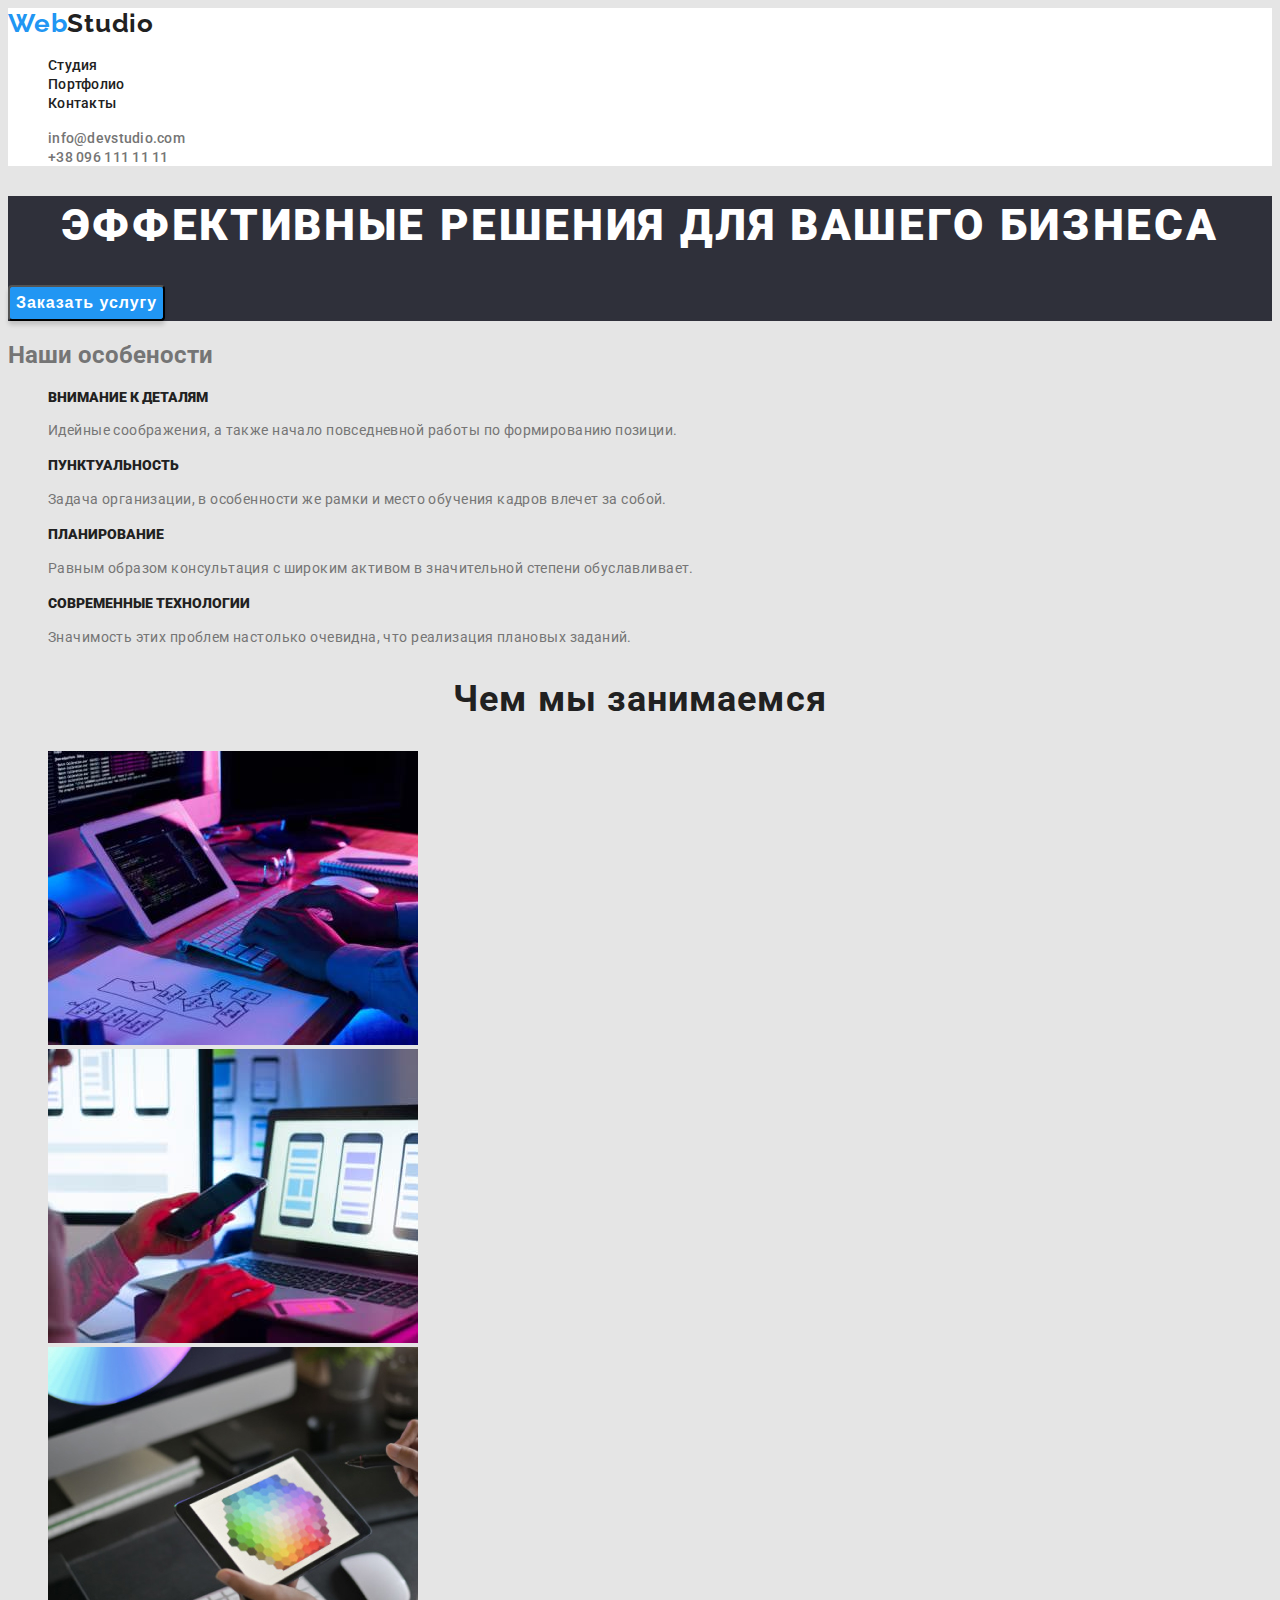
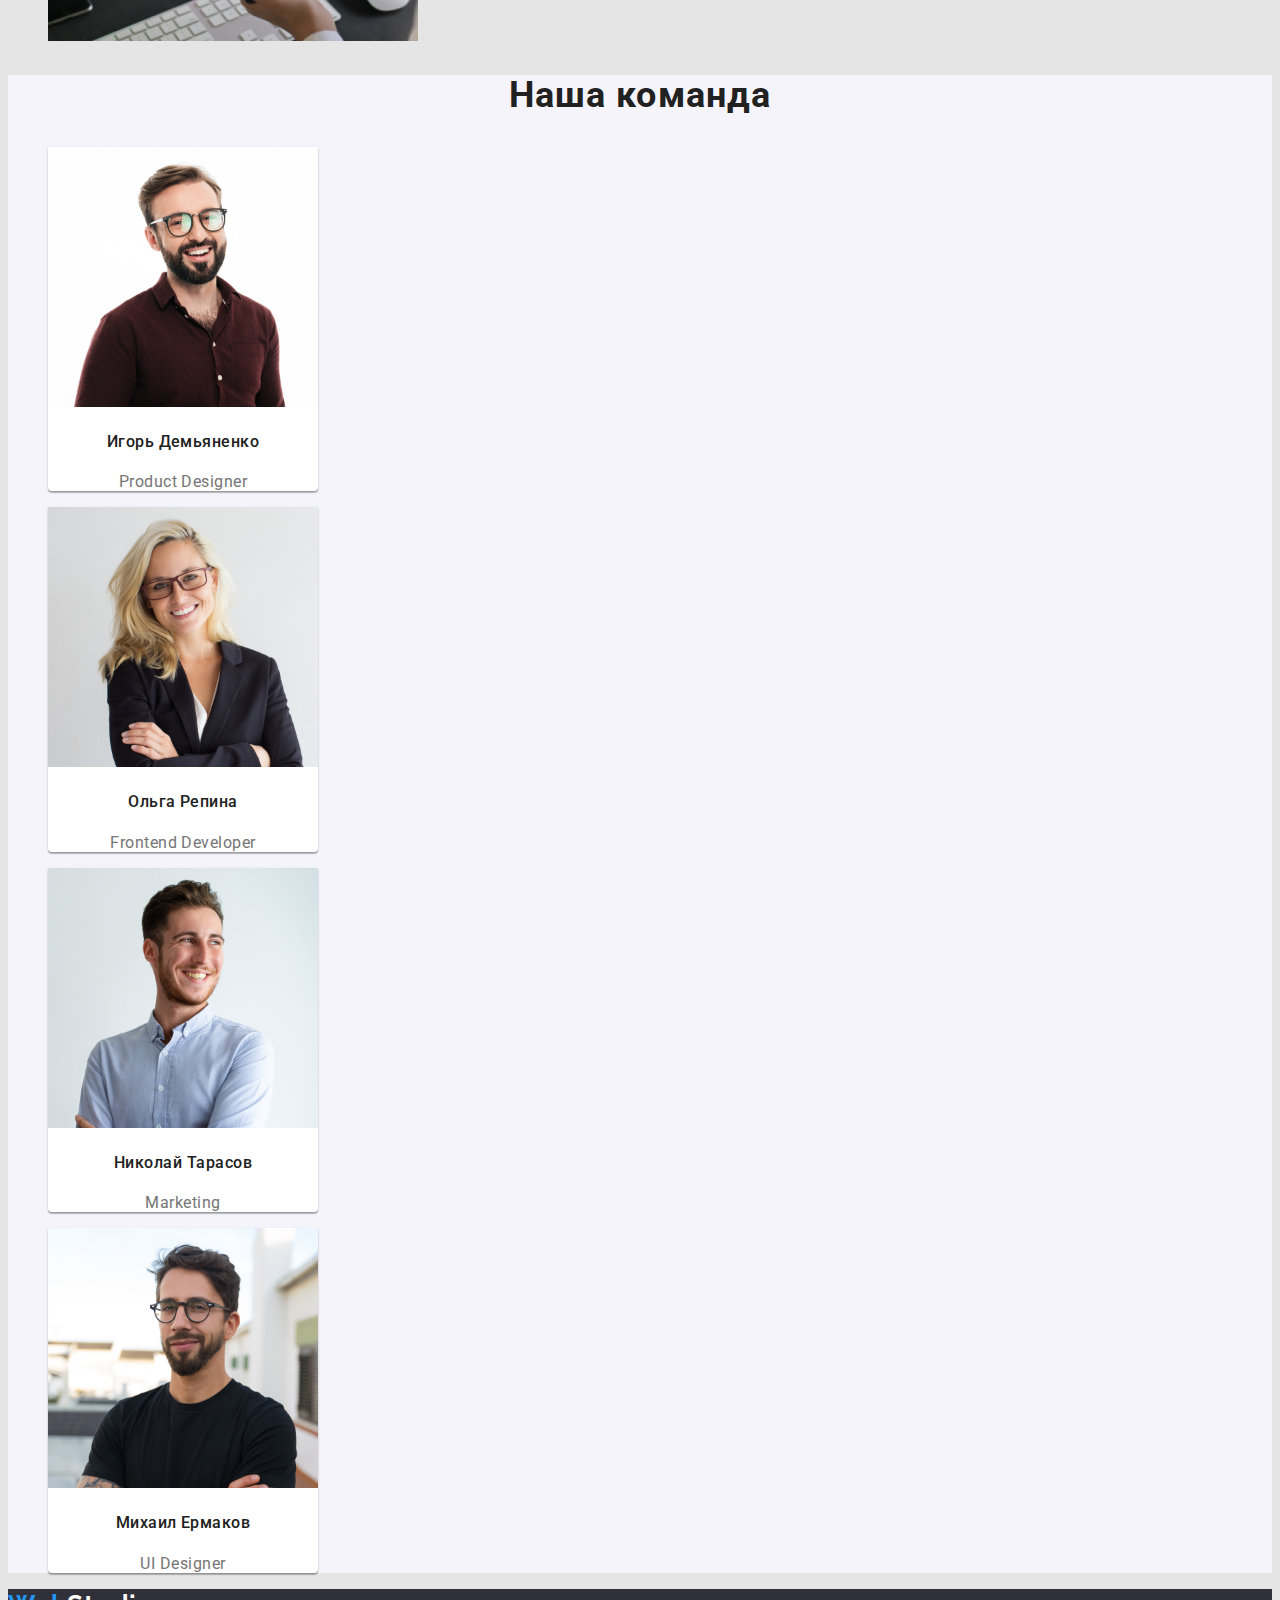
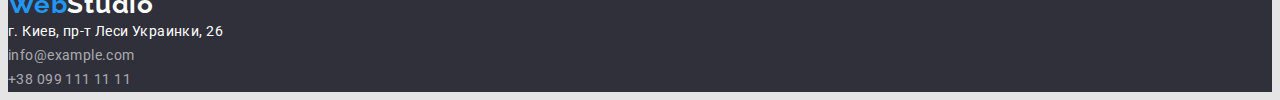
==== index.html @ 6f71a9a3 "Added new file portfolio.html, new images to folder, complete the css/styles.css" ====
<!DOCTYPE html>
<html lang="en">
<head>
    <meta charset="UTF-8">
    <meta http-equiv="X-UA-Compatible" content="IE=edge">
    <meta name="viewport" content="width=device-width, initial-scale=1.0">
    <link href="https://fonts.googleapis.com/css2?family=Raleway:wght@700&family=Roboto:wght@400;500;700;900&display=swap"
        rel="stylesheet">
    <link rel="stylesheet" href="./css/styles.css">
    <title>Студия</title>
</head>
<body>
    <header class="page-header">
        
        <nav>
            <a class="logo" href="./index.html">Web<span class="logo-colored">Studio</span></a>

            <ul class="site-nav">
                <li ><a class="site-nav-link" href="./index.html">Студия</a></li>
                <li ><a class="site-nav-link" href="./portfolio.html">Портфолио</a></li>
                <li ><a class="site-nav-link" href="#">Контакты</a></li>
            </ul>
        </nav>

            <ul class="auth-nav">
                <li ><a class="auth-nav-link" href="mailto:info@devstudio.com">info@devstudio.com</a></li>              
                <li ><a class="auth-nav-link" href="tel:+380961111111">+38 096 111 11 11</a></li>
            </ul> 
        
    </header>
    
    <main>

        <section class="main-section">
        <h1 class="main-caption">Эффективные решения для вашего бизнеса</h1>
        <button type="button" class="btn-item"><span class="btn-desc">Заказать услугу</span></button>
        </section>
        
        <section class="our-features-section">
            <h2 class="our-features-title">Наши особености</h2>

            <ul class="items">
                <li class="our-features-first-list">
                    <h3 class="our-features-heading"><strong>Внимание к деталям</strong></h3>
                    <p class="our-features-paragraph">Идейные соображения, а также начало повседневной работы по формированию позиции.</p>
                </li>
                <li class="our-features-list">
                    <h3 class="our-features-heading"><strong>Пунктуальность</strong></h3>
                    <p class="our-features-paragraph">Задача организации, в особенности же рамки и место обучения кадров влечет за собой.</p>
                </li>
                <li class="our-features-list">
                    <h3 class="our-features-heading"><strong>Планирование</strong></h3>
                    <p class="our-features-paragraph">Равным образом консультация с широким активом в значительной степени обуславливает.</p>
                </li>
                <li class="our-features-last-list">
                    <h3 class="our-features-heading"><strong>Современные технологии</strong></h3>
                    <p class="our-features-paragraph">Значимость этих проблем настолько очевидна, что реализация плановых заданий.</p>
                </li>
            </ul>
        </section>
        
        <section class="about-section">
            <h2 class="about-section-title">Чем мы занимаемся</h2>
        
            <ul class="items">
                <li class="about-list"><img src="./images/box1.jpg" alt="Человек-создающий-алгоритмы-работы-системного-кода" width="370"></li>
                <li class="about-list"><img src="./images/box2.jpg" alt="Человек-работающий-в-телефоне-для-оргонизации-каскадной-таблицы-стилей" width="370"></li>
                <li class="about-list"><img src="./images/box3.jpg" alt="Человек-работающий-с-планшетом-и-палитрой-цветов" width="370"></li>
            </ul>
        </section>

        <section class="our-team-section">
            <h2 class="our-team-title">Наша команда</h2>

            <ul class="items">
                <div class="container"><li class="our-team-list">
                    <img src="./images/foto1.jpg" alt="Фото-Игоря-Демьяненко" width="270">
                    <h4 class="user-name" c>Игорь Демьяненко</h4>
                    <p class="career-block"> Product Designer</p>
                </li></div>
                <div class="container"><li class="our-team-list">
                    <img src="./images/foto2.jpg" alt="Фото-Ольги-Репиной" width="270">
                    <h4 class="user-name">Ольга Репина</h4>
                    <p class="career-block">Frontend Developer</p>
                </li></div>
                <div class="container"><li class="our-team-list">
                    <img src="./images/foto3.jpg" alt="Фото-Николая-Тарасова" width="270">
                    <h4 class="user-name">Николай Тарасов</h4>
                    <p class="career-block">Marketing</p>
                </li></div>
                <div class="container"><li class="our-team-list">
                    <img src="./images/foto4.jpg" alt="Фото-Михаила-Ермакова" width="270">
                    <h4 class="user-name">Михаил Ермаков</h4>
                    <p class="career-block">UI Designer</p>
                </li></div>
            </ul>
        </section>
    </main>

    <footer class="page-footer">        
        <a class="logo" href="./index.html">Web<span class="logo-colored-reversed">Studio</span></a>
        <address>
            <a class="location-link" href="https://goo.gl/maps/uHgCKQNqZT3MQZoy7">г. Киев, пр-т Леси Украинки, 26<br></a>
            <a class="mail-section" href="mailto:info@example.com">info@example.com</a><br>
            <a class="tel-section" href="tel:+380991111111">+38 099 111 11 11</a>
        </address>
    </footer>
</body>
</html>
---- css/styles.css ----
body {
  font-family: 'Roboto', sans-serif;
  background: #e5e5e5;
  color: #757575;
}
/* * {
  margin: 0;
  padding: 0;
} */
.items {
  text-decoration: none;
  list-style: none;
}
/* Header */
.page-header {
  background-color: #ffffff;
}
/* Logo Company */
.logo {
  color: #2196f3;
  list-style: none;
  text-decoration: none;
  font-family: Raleway;
  font-style: normal;
  font-weight: bold;
  font-size: 26px;
  line-height: 1.2;
  letter-spacing: 0.03em;
}
.logo-colored {
  color: #212121;
}
.logo-colored-reversed {
  color: #ffffff;
}
/* Site nav */
.site-nav {
  list-style: none;
}
.site-nav-link {
  color: #212121;
  text-decoration: none;
  font-style: normal;
  font-weight: 500;
  font-size: 14px;
  line-height: 1.1;
  letter-spacing: 0.02em;
}
.site-nav-link:hover,
.site-nav-link:focus {
  color: #2196f3;
}
/* Auth nav */
.auth-nav {
  list-style: none;
}
.auth-nav-link {
  color: #757575;
  text-decoration: none;
  font-style: normal;
  font-weight: 500;
  font-size: 14px;
  line-height: 1.1;
  letter-spacing: 0.02em;
}
.auth-nav-link:hover,
.auth-nav-link:focus {
  color: #2196f3;
}
/* main body */
.main-section {
  background-color: #2f303a;
}
.main-caption {
  font-style: normal;
  font-weight: 900;
  font-size: 44px;
  line-height: 1.36;
  text-align: center;
  letter-spacing: 0.06em;
  text-transform: uppercase;
  color: #ffffff;
}
.btn-item {
  background: #2196f3;
  box-shadow: 0px 4px 4px rgba(0, 0, 0, 0.15);
  border-radius: 4px;
  cursor: pointer;
}

.btn-desc {
  font-style: normal;
  font-weight: bold;
  font-size: 16px;
  line-height: 1.87;
  display: flex;
  align-items: center;
  text-align: center;
  letter-spacing: 0.06em;
  color: #ffffff;
}

/* Our Feature section */
.our-feature-title {
  background-color: #e5e5e5;
  font-weight: bold;
  font-size: 14px;
  line-height: 1.2;
  text-align: center;
  letter-spacing: 0.03em;
}
.our-features-heading {
  font-size: 14px;
  line-height: 1.2;
  text-transform: uppercase;
  color: #212121;
}
.our-features-paragraph {
  font-size: 14px;
  line-height: 1.71;
  letter-spacing: 0.03em;
  color: #757575;
}
/* About section */
.about-section-title {
  color: #212121;
  font-weight: bold;
  font-size: 36px;
  line-height: 1.16;
  text-align: center;
  letter-spacing: 0.03em;
}
/* Our team Section */
.our-team-title {
  font-style: normal;
  font-weight: bold;
  font-size: 36px;
  line-height: 1.16;
  text-align: center;
  letter-spacing: 0.03em;
  color: #212121;
}
.our-team-section {
  background-color: #f5f4fa;
}
.user-name {
  font-style: normal;
  font-weight: 500;
  font-size: 16px;
  line-height: 1.1875;
  text-align: center;
  letter-spacing: 0.03em;
  color: #212121;
}
.career-block {
  font-size: 16px;
  line-height: 1.1875;
  text-align: center;
  letter-spacing: 0.03em;
  color: #757575;
}
.container {
  background: #ffffff;
  box-shadow: 0px 1px 3px rgba(0, 0, 0, 0.12), 0px 1px 1px rgba(0, 0, 0, 0.14),
    0px 2px 1px rgba(0, 0, 0, 0.2);
  border-radius: 0px 0px 4px 4px;
  width: 270px;
}
/*Footer section*/
.page-footer {
  background-color: #2f303a;
}

.location-link {
  text-decoration: none;
  list-style: none;
  font-style: normal;
  font-weight: normal;
  font-size: 14px;
  line-height: 1.71;
  letter-spacing: 0.03em;
  color: #ffffff;
}

.mail-section {
  list-style: none;
  text-decoration: none;
  font-style: normal;
  font-weight: normal;
  font-size: 14px;
  line-height: 1.71;
  letter-spacing: 0.03em;
  color: rgba(255, 255, 255, 0.6);
}

.tel-section {
  list-style: none;
  text-decoration: none;
  font-style: normal;
  font-weight: normal;
  font-size: 14px;
  line-height: 1.71;
  letter-spacing: 0.03em;
  color: rgba(255, 255, 255, 0.6);
}
/* portfolio-btn-section */

.portfolio-btn-item {
  font-style: normal;
  font-weight: 500;
  font-size: 16px;
  line-height: 1.62;
  text-align: center;
  letter-spacing: 0.03em;
  color: #212121;
}
.portfolio-btn-list {
  background: #f5f4fa;
  border-radius: 4px;
  text-decoration: none;
  list-style: none;
}
.portfolio-btn {
  cursor: pointer;
}

.portfolio-btn:hover,
.portfolio-btn:focus {
  background: #2196f3;
  box-shadow: 0px 3px 1px rgba(0, 0, 0, 0.1), 0px 1px 2px rgba(0, 0, 0, 0.08),
    0px 2px 2px rgba(0, 0, 0, 0.12);
  border-radius: 4px;
}
.portfolio-btn-item:hover,
.portfolio-btn-item:focus {
  font-style: normal;
  font-weight: 500;
  font-size: 16px;
  line-height: 1.62;
  text-align: center;
  letter-spacing: 0.03em;
  color: #ffffff;
}
/* Our Portfolio section */
.portfolio-caption {
  font-style: normal;
  font-weight: bold;
  font-size: 18px;
  line-height: 2;
  letter-spacing: 0.06em;
  color: #212121;
}
.categories-item {
  font-size: 16px;
  line-height: 1.87;
  letter-spacing: 0.03em;
  color: #757575;
}
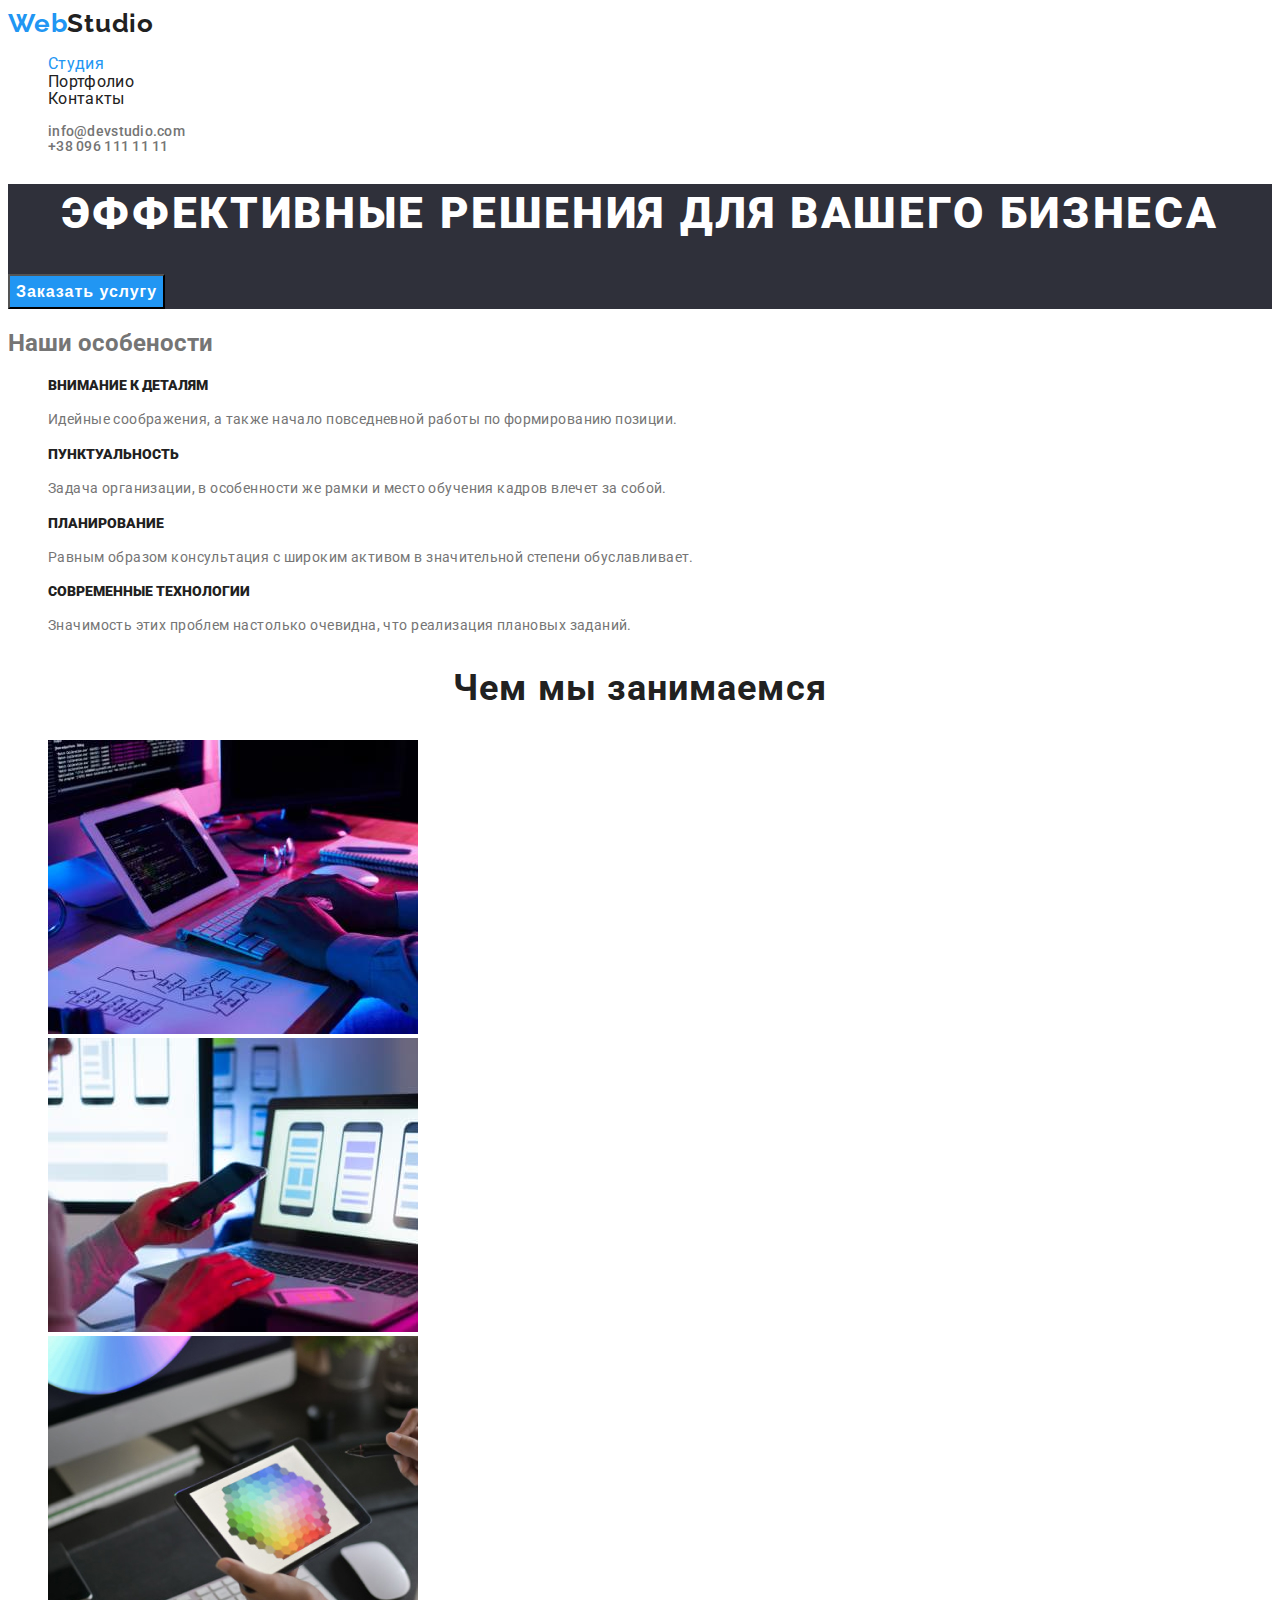
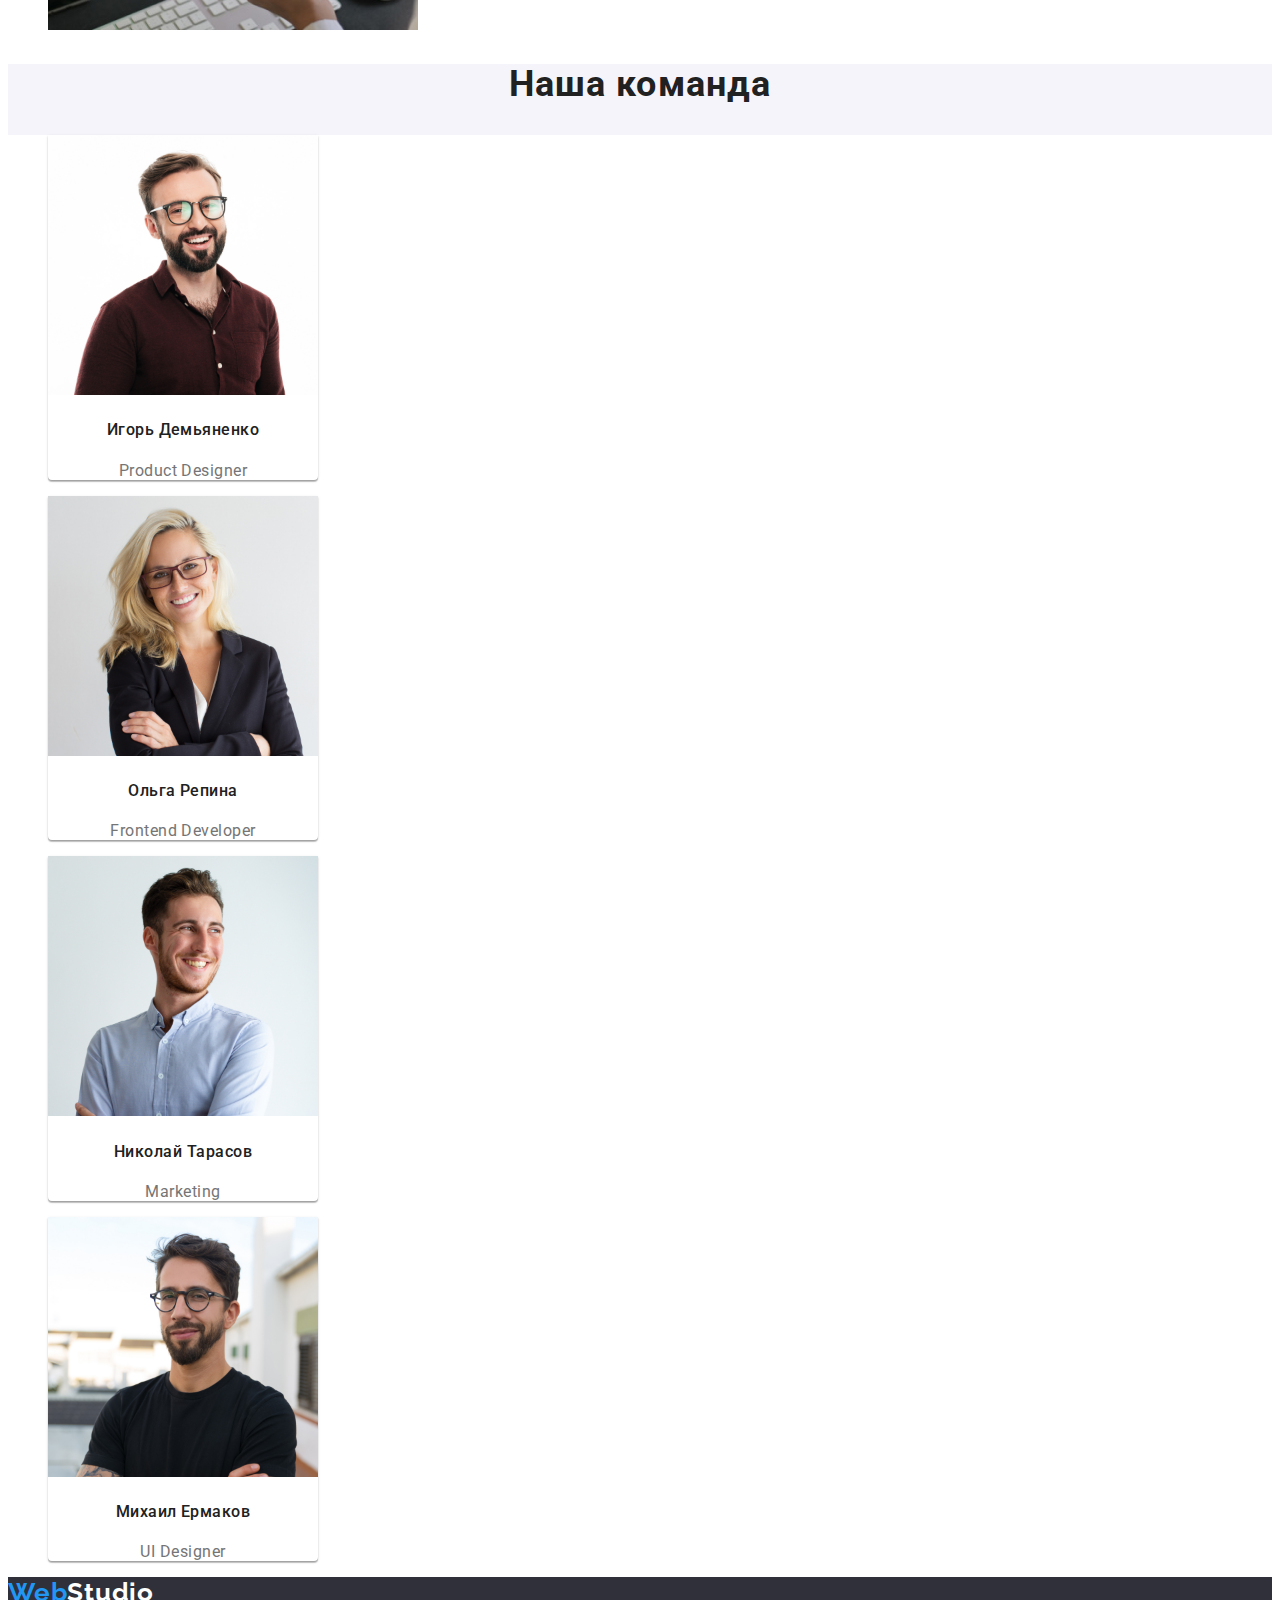
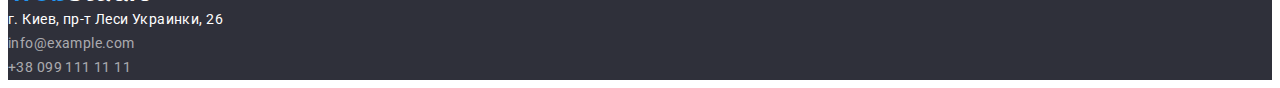
==== commit 3a2a85a7: "Added variables, block (root)." ====
--- a/index.html
+++ b/index.html
@@ -4,7 +4,13 @@
     <meta charset="UTF-8">
     <meta http-equiv="X-UA-Compatible" content="IE=edge">
     <meta name="viewport" content="width=device-width, initial-scale=1.0">
-    <link href="https://fonts.googleapis.com/css2?family=Raleway:wght@700&family=Roboto:wght@400;500;700;900&display=swap"
+    <link rel="stylesheet" href="https://cdnjs.cloudflare.com/ajax/libs/modern-normalize/1.1.0/modern-normalize.min.css"
+        integrity="sha512-wpPYUAdjBVSE4KJnH1VR1HeZfpl1ub8YT/NKx4PuQ5NmX2tKuGu6U/JRp5y+Y8XG2tV+wKQpNHVUX03MfMFn9Q=="
+        crossorigin="anonymous" referrerpolicy="no-referrer" />
+    <link rel="preconnect" href="https://fonts.googleapis.com">
+    <link rel="preconnect" href="https://fonts.gstatic.com" crossorigin>
+    <link
+        href="https://fonts.googleapis.com/css2?family=Raleway:wght@700&family=Roboto:ital,wght@0,400;0,500;0,900;1,700&display=swap"
         rel="stylesheet">
     <link rel="stylesheet" href="./css/styles.css">
     <title>Студия</title>
@@ -16,7 +22,7 @@
             <a class="logo" href="./index.html">Web<span class="logo-colored">Studio</span></a>
 
             <ul class="site-nav">
-                <li ><a class="site-nav-link" href="./index.html">Студия</a></li>
+                <li ><a class="site-nav-link current" href="./index.html">Студия</a></li>
                 <li ><a class="site-nav-link" href="./portfolio.html">Портфолио</a></li>
                 <li ><a class="site-nav-link" href="#">Контакты</a></li>
             </ul>
--- a/css/styles.css
+++ b/css/styles.css
@@ -1,166 +1,183 @@
+:root {
+  --primery-text-color: #757575;
+  --title-text-color: #212121;
+  --accent-color: #2196f3;
+  --background-color: #ffffff;
+  --secondary-background-color: #ffffff;
+  --herobackground-color: #2f303a;
+  --tel-mail-color: rgba(255, 255, 255, 0.6);
+  --font-size14px: 14px;
+  --font-size16px: 16px;
+  --font-size36px: 36px;
+  --font: bold;
+  --font-style: normal;
+  --font-weight500: 500;
+  --font-wtightnormal: normal;
+}
+
 body {
   font-family: 'Roboto', sans-serif;
-  background: #e5e5e5;
-  color: #757575;
-}
-/* * {
-  margin: 0;
-  padding: 0;
-} */
+  background: var(--background-color);
+  color: var(--primery-text-color);
+}
 .items {
   text-decoration: none;
   list-style: none;
+  background-color: var(--secondary-background-color);
 }
 /* Header */
 .page-header {
-  background-color: #ffffff;
+  background-color: var(--secondary-background-color);
 }
 /* Logo Company */
 .logo {
-  color: #2196f3;
+  color: var(--accent-color);
   list-style: none;
   text-decoration: none;
   font-family: Raleway;
-  font-style: normal;
-  font-weight: bold;
+  font-style: var(--font-style);
+  font-weight: var(--font);
   font-size: 26px;
   line-height: 1.2;
   letter-spacing: 0.03em;
 }
 .logo-colored {
-  color: #212121;
+  color: var(--title-text-color);
 }
 .logo-colored-reversed {
-  color: #ffffff;
+  color: var(--secondary-background-color);
 }
 /* Site nav */
 .site-nav {
   list-style: none;
-}
-.site-nav-link {
-  color: #212121;
-  text-decoration: none;
-  font-style: normal;
-  font-weight: 500;
-  font-size: 14px;
+  font-style: var(--font-style);
+  font-weight: var(--font-weight500)
+  font-size: var(--font-size14px);
   line-height: 1.1;
   letter-spacing: 0.02em;
 }
+.site-nav .site-nav-link.current {
+  color: var(--accent-color);
+}
+.site-nav-link {
+  color: var(--title-text-color);
+  text-decoration: none;
+}
 .site-nav-link:hover,
 .site-nav-link:focus {
-  color: #2196f3;
+  color: var(--accent-color);
 }
 /* Auth nav */
 .auth-nav {
   list-style: none;
-}
-.auth-nav-link {
-  color: #757575;
-  text-decoration: none;
-  font-style: normal;
-  font-weight: 500;
-  font-size: 14px;
+  font-style: var(--font-style);
+  font-weight: var(--font-weight500);
+  font-size: var(--font-size14px);
   line-height: 1.1;
   letter-spacing: 0.02em;
 }
+.auth-nav-link {
+  text-decoration: none;
+  color: var(--primery-text-color);
+}
 .auth-nav-link:hover,
 .auth-nav-link:focus {
-  color: #2196f3;
+  color: var(--accent-color);
 }
 /* main body */
 .main-section {
-  background-color: #2f303a;
+  background-color: var(--herobackground-color);
 }
 .main-caption {
-  font-style: normal;
+  font-style: var(--font-style);
   font-weight: 900;
   font-size: 44px;
   line-height: 1.36;
   text-align: center;
   letter-spacing: 0.06em;
   text-transform: uppercase;
-  color: #ffffff;
+  color: var(--secondary-background-color);
 }
 .btn-item {
-  background: #2196f3;
-  box-shadow: 0px 4px 4px rgba(0, 0, 0, 0.15);
-  border-radius: 4px;
+  background: var(--accent-color);
+  /* box-shadow: 0px 4px 4px rgba(0, 0, 0, 0.15);
+  border-radius: 4px; */
   cursor: pointer;
 }
 
 .btn-desc {
-  font-style: normal;
-  font-weight: bold;
-  font-size: 16px;
+  font-style: var(--font-style);
+  font-weight: var(--font);
+  font-size: var(--font-size16px);
   line-height: 1.87;
   display: flex;
   align-items: center;
   text-align: center;
   letter-spacing: 0.06em;
-  color: #ffffff;
+  color: var(--secondary-background-color);
 }
 
 /* Our Feature section */
 .our-feature-title {
-  background-color: #e5e5e5;
-  font-weight: bold;
-  font-size: 14px;
+  background-color: var(--background-color);
+  font-weight: var(--font);
+  font-size: var(--font-size14px);
   line-height: 1.2;
   text-align: center;
   letter-spacing: 0.03em;
 }
 .our-features-heading {
-  font-size: 14px;
+  font-size: var(--font-size14px);
   line-height: 1.2;
   text-transform: uppercase;
-  color: #212121;
+  color: var(--title-text-color);
 }
 .our-features-paragraph {
-  font-size: 14px;
-  line-height: 1.71;
-  letter-spacing: 0.03em;
-  color: #757575;
+  font-size: var(--font-size14px);
+  line-height: 1.71;
+  letter-spacing: 0.03em;
+  color: var(--primery-text-color);
 }
 /* About section */
 .about-section-title {
-  color: #212121;
-  font-weight: bold;
-  font-size: 36px;
+  color: var(--title-text-color);
+  font-weight: var(--font);
+  font-size: var(--font-size36px);
   line-height: 1.16;
   text-align: center;
   letter-spacing: 0.03em;
 }
 /* Our team Section */
 .our-team-title {
-  font-style: normal;
-  font-weight: bold;
-  font-size: 36px;
+  font-style: var(--font-style);
+  font-weight: var(--font);
+  font-size: var(--font-size36px);
   line-height: 1.16;
   text-align: center;
   letter-spacing: 0.03em;
-  color: #212121;
+  color: var(--title-text-color);
 }
 .our-team-section {
   background-color: #f5f4fa;
 }
 .user-name {
-  font-style: normal;
-  font-weight: 500;
-  font-size: 16px;
+  font-style: var(--font-style);
+  font-weight: var(--font-weight500);
+  font-size: var(--font-size16px);
   line-height: 1.1875;
   text-align: center;
   letter-spacing: 0.03em;
-  color: #212121;
+  color: var(--title-text-color);
 }
 .career-block {
-  font-size: 16px;
+  font-size: var(--font-size16px);
   line-height: 1.1875;
   text-align: center;
   letter-spacing: 0.03em;
-  color: #757575;
+  color: var(--primery-text-color);
 }
 .container {
-  background: #ffffff;
+  background: var(--secondary-background-color);
   box-shadow: 0px 1px 3px rgba(0, 0, 0, 0.12), 0px 1px 1px rgba(0, 0, 0, 0.14),
     0px 2px 1px rgba(0, 0, 0, 0.2);
   border-radius: 0px 0px 4px 4px;
@@ -168,54 +185,54 @@
 }
 /*Footer section*/
 .page-footer {
-  background-color: #2f303a;
+  background-color: var(--herobackground-color);
 }
 
 .location-link {
   text-decoration: none;
   list-style: none;
-  font-style: normal;
-  font-weight: normal;
-  font-size: 14px;
-  line-height: 1.71;
-  letter-spacing: 0.03em;
-  color: #ffffff;
+  font-style: var(--font-style);
+  font-weight: var(--font-wtightnormal);
+  font-size: var(--font-size14px);
+  line-height: 1.71;
+  letter-spacing: 0.03em;
+  color: var(--secondary-background-color);
 }
 
 .mail-section {
   list-style: none;
   text-decoration: none;
-  font-style: normal;
-  font-weight: normal;
-  font-size: 14px;
-  line-height: 1.71;
-  letter-spacing: 0.03em;
-  color: rgba(255, 255, 255, 0.6);
+  font-style: var(--font-style);
+  font-weight: var(--font-wtightnormal);
+  font-size: var(--font-size14px);
+  line-height: 1.71;
+  letter-spacing: 0.03em;
+  color: var(--tel-mail-color);
 }
 
 .tel-section {
   list-style: none;
   text-decoration: none;
-  font-style: normal;
-  font-weight: normal;
-  font-size: 14px;
-  line-height: 1.71;
-  letter-spacing: 0.03em;
-  color: rgba(255, 255, 255, 0.6);
+  font-style: var(--font-style);
+  font-weight: var(--font-wtightnormal);
+  font-size: var(--font-size14px);
+  line-height: 1.71;
+  letter-spacing: 0.03em;
+  color: var(--tel-mail-color);
 }
 /* portfolio-btn-section */
 
 .portfolio-btn-item {
-  font-style: normal;
-  font-weight: 500;
-  font-size: 16px;
+  font-style: var(--font-style);
+  font-weight: var(--font-weight500);
+  font-size: var(--font-size16px);
   line-height: 1.62;
   text-align: center;
   letter-spacing: 0.03em;
-  color: #212121;
+  color: var(--title-text-color);
 }
 .portfolio-btn-list {
-  background: #f5f4fa;
+  background: var(--secondary-background-color);
   border-radius: 4px;
   text-decoration: none;
   list-style: none;
@@ -226,33 +243,33 @@
 
 .portfolio-btn:hover,
 .portfolio-btn:focus {
-  background: #2196f3;
+  background: var(--accent-color);
   box-shadow: 0px 3px 1px rgba(0, 0, 0, 0.1), 0px 1px 2px rgba(0, 0, 0, 0.08),
     0px 2px 2px rgba(0, 0, 0, 0.12);
   border-radius: 4px;
 }
 .portfolio-btn-item:hover,
 .portfolio-btn-item:focus {
-  font-style: normal;
-  font-weight: 500;
-  font-size: 16px;
+  font-style: var(--font-style);
+  font-weight: var(--font-weight500);
+  font-size: var(--font-size16px);
   line-height: 1.62;
   text-align: center;
   letter-spacing: 0.03em;
-  color: #ffffff;
+  color: var(--secondary-background-color);
 }
 /* Our Portfolio section */
 .portfolio-caption {
-  font-style: normal;
-  font-weight: bold;
+  font-style: var(--font-style);
+  font-weight: var(--font);
   font-size: 18px;
   line-height: 2;
   letter-spacing: 0.06em;
-  color: #212121;
+  color: var(--title-text-color);
 }
 .categories-item {
-  font-size: 16px;
+  font-size: var(--font-size16px);
   line-height: 1.87;
   letter-spacing: 0.03em;
-  color: #757575;
-}
+  color: var(--primery-text-color);
+}
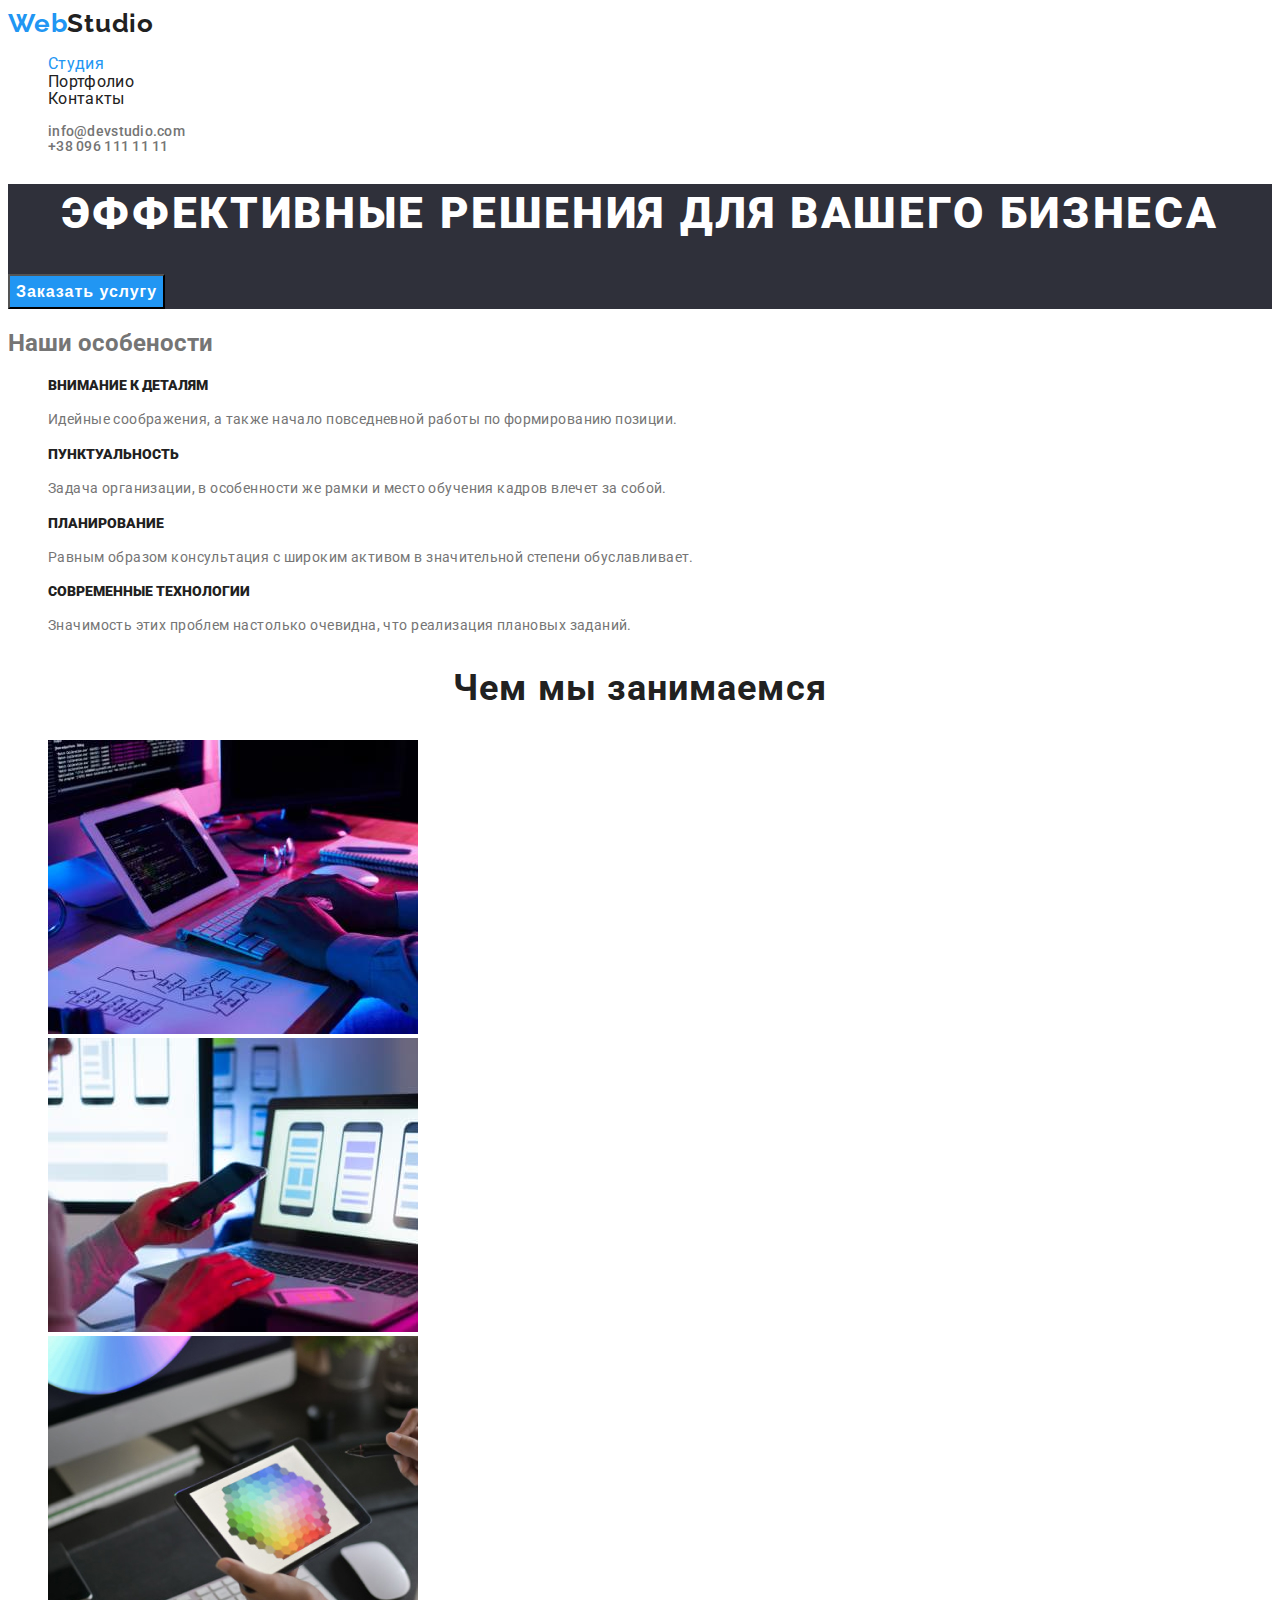
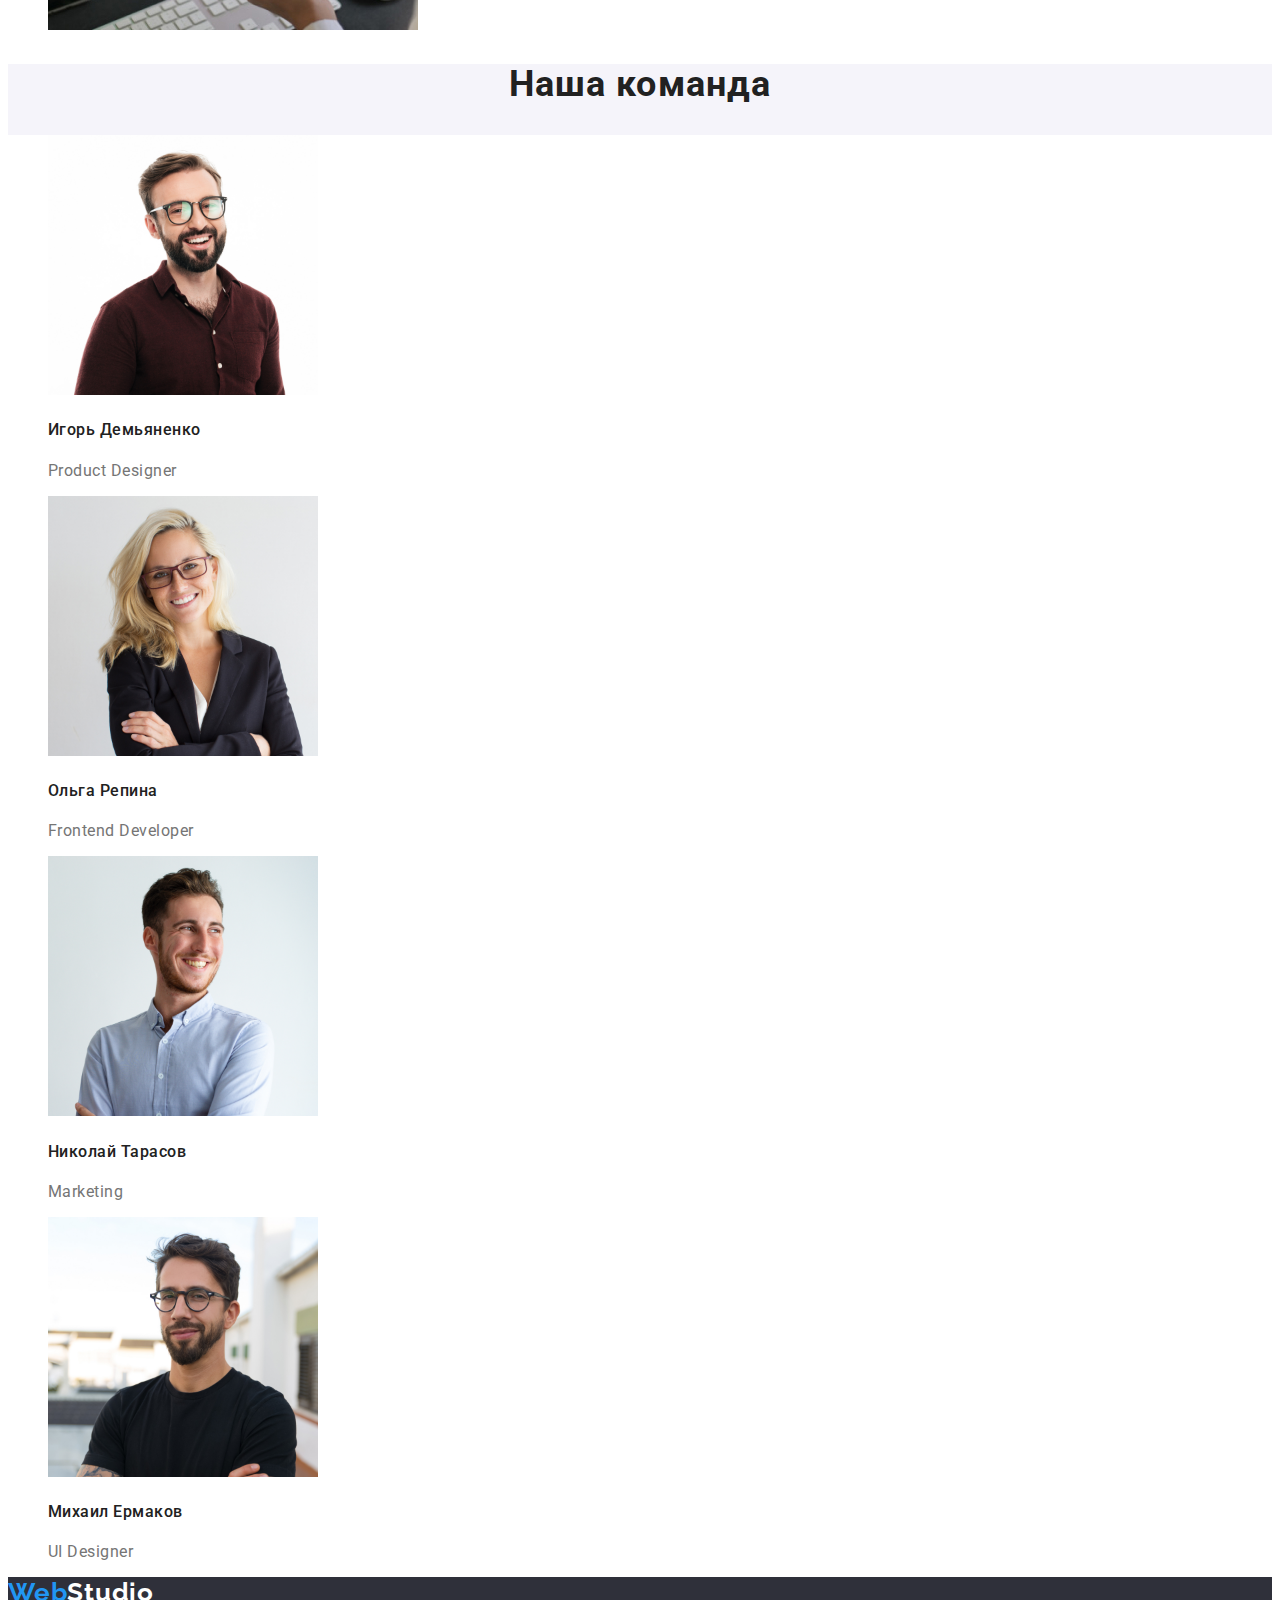
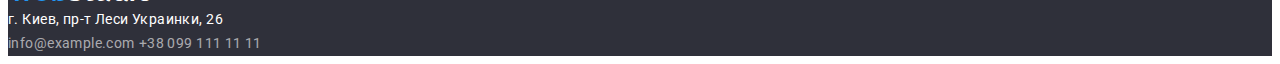
==== commit 9ae550ea: "Change index.html , portfolio.html, styles.css" ====
--- a/index.html
+++ b/index.html
@@ -79,26 +79,26 @@
             <h2 class="our-team-title">Наша команда</h2>
 
             <ul class="items">
-                <div class="container"><li class="our-team-list">
+                <li class="our-team-list">
                     <img src="./images/foto1.jpg" alt="Фото-Игоря-Демьяненко" width="270">
                     <h4 class="user-name" c>Игорь Демьяненко</h4>
                     <p class="career-block"> Product Designer</p>
-                </li></div>
-                <div class="container"><li class="our-team-list">
+                </li>
+                <li class="our-team-list">
                     <img src="./images/foto2.jpg" alt="Фото-Ольги-Репиной" width="270">
                     <h4 class="user-name">Ольга Репина</h4>
                     <p class="career-block">Frontend Developer</p>
-                </li></div>
-                <div class="container"><li class="our-team-list">
+                </li>
+                <li class="our-team-list">
                     <img src="./images/foto3.jpg" alt="Фото-Николая-Тарасова" width="270">
                     <h4 class="user-name">Николай Тарасов</h4>
                     <p class="career-block">Marketing</p>
-                </li></div>
-                <div class="container"><li class="our-team-list">
+                </li>
+                <li class="our-team-list">
                     <img src="./images/foto4.jpg" alt="Фото-Михаила-Ермакова" width="270">
                     <h4 class="user-name">Михаил Ермаков</h4>
                     <p class="career-block">UI Designer</p>
-                </li></div>
+                </li>
             </ul>
         </section>
     </main>
@@ -107,8 +107,8 @@
         <a class="logo" href="./index.html">Web<span class="logo-colored-reversed">Studio</span></a>
         <address>
             <a class="location-link" href="https://goo.gl/maps/uHgCKQNqZT3MQZoy7">г. Киев, пр-т Леси Украинки, 26<br></a>
-            <a class="mail-section" href="mailto:info@example.com">info@example.com</a><br>
-            <a class="tel-section" href="tel:+380991111111">+38 099 111 11 11</a>
+            <a class="mail-link" href="mailto:info@example.com">info@example.com</a>
+            <a class="tel-link" href="tel:+380991111111">+38 099 111 11 11</a>
         </address>
     </footer>
 </body>
--- a/css/styles.css
+++ b/css/styles.css
@@ -165,14 +165,12 @@
   font-weight: var(--font-weight500);
   font-size: var(--font-size16px);
   line-height: 1.1875;
-  text-align: center;
   letter-spacing: 0.03em;
   color: var(--title-text-color);
 }
 .career-block {
   font-size: var(--font-size16px);
   line-height: 1.1875;
-  text-align: center;
   letter-spacing: 0.03em;
   color: var(--primery-text-color);
 }
@@ -199,7 +197,7 @@
   color: var(--secondary-background-color);
 }
 
-.mail-section {
+.mail-link {
   list-style: none;
   text-decoration: none;
   font-style: var(--font-style);
@@ -210,7 +208,7 @@
   color: var(--tel-mail-color);
 }
 
-.tel-section {
+.tel-link {
   list-style: none;
   text-decoration: none;
   font-style: var(--font-style);
@@ -220,14 +218,13 @@
   letter-spacing: 0.03em;
   color: var(--tel-mail-color);
 }
-/* portfolio-btn-section */
+/* our-portfolio-section */
 
 .portfolio-btn-item {
   font-style: var(--font-style);
   font-weight: var(--font-weight500);
   font-size: var(--font-size16px);
   line-height: 1.62;
-  text-align: center;
   letter-spacing: 0.03em;
   color: var(--title-text-color);
 }
@@ -254,11 +251,14 @@
   font-weight: var(--font-weight500);
   font-size: var(--font-size16px);
   line-height: 1.62;
-  text-align: center;
   letter-spacing: 0.03em;
   color: var(--secondary-background-color);
 }
 /* Our Portfolio section */
+.portfolio-list {
+  text-decoration: none;
+  list-style: none;
+}
 .portfolio-caption {
   font-style: var(--font-style);
   font-weight: var(--font);
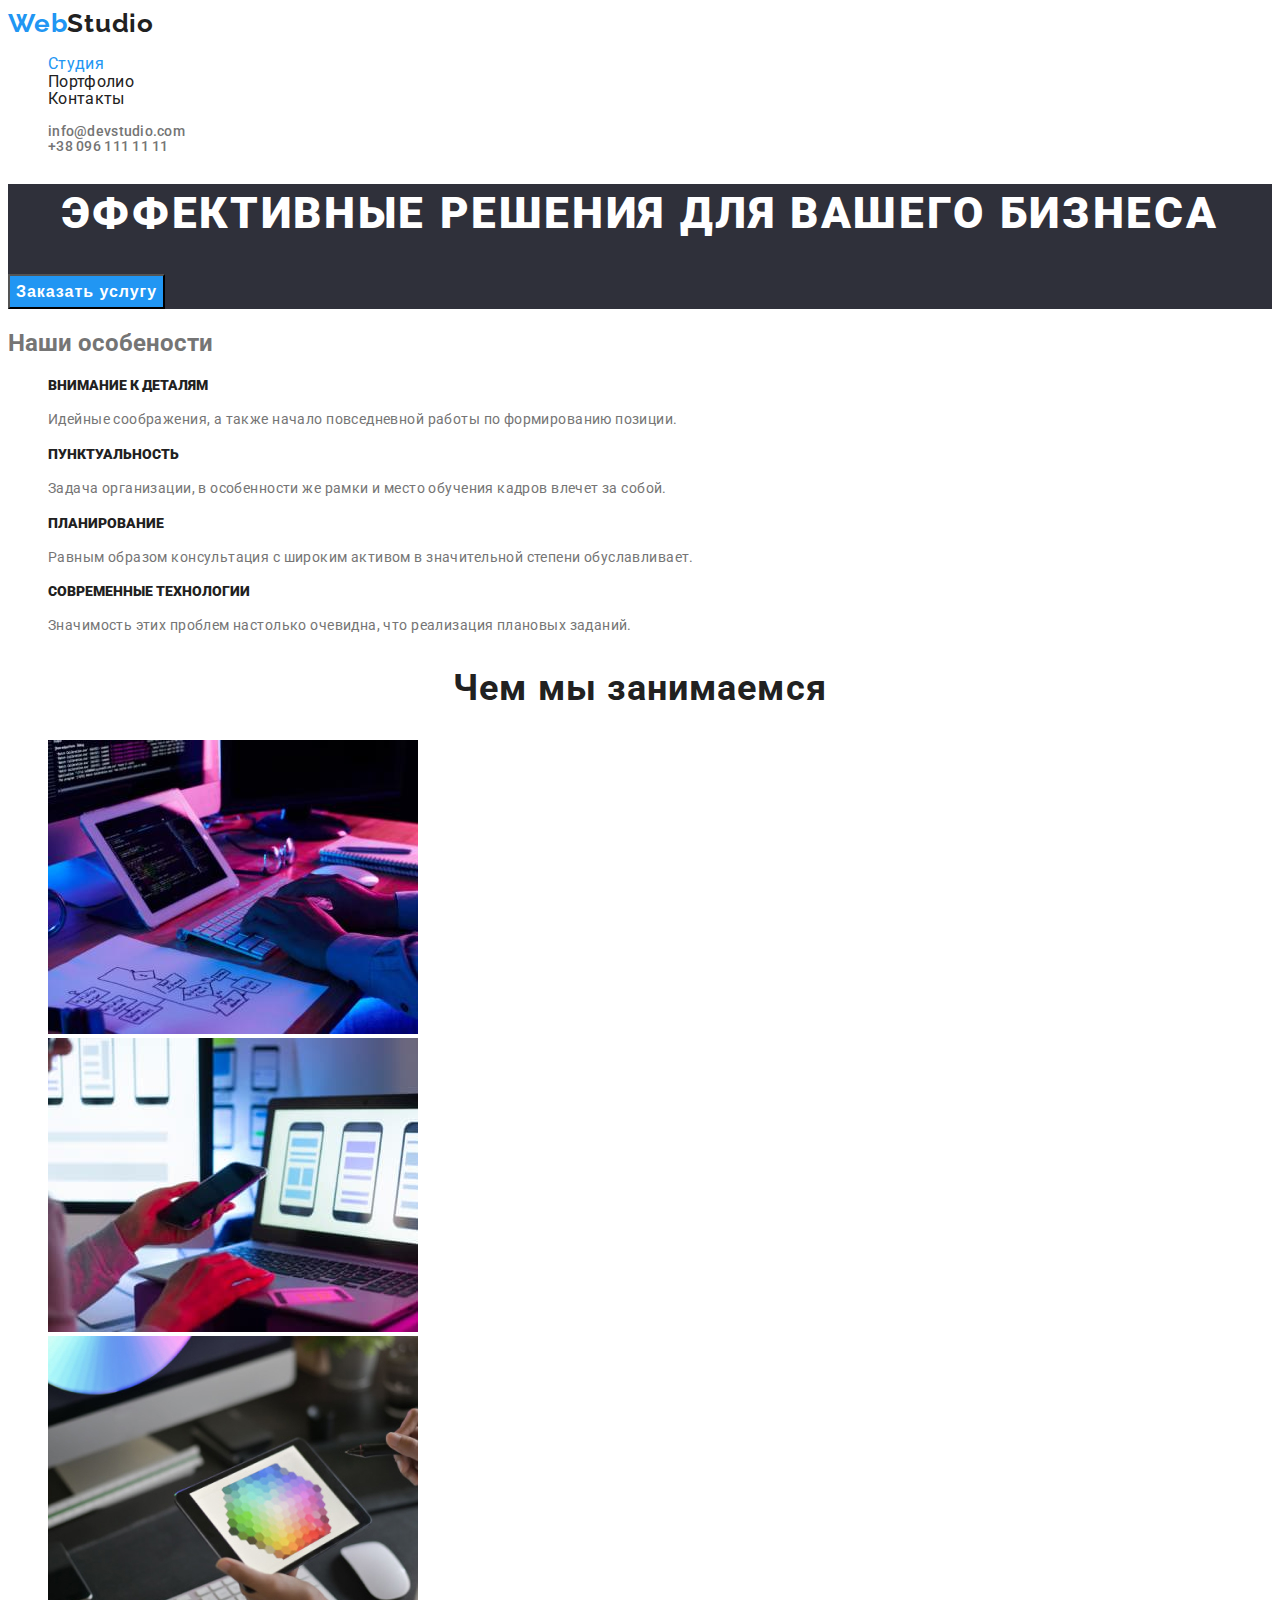
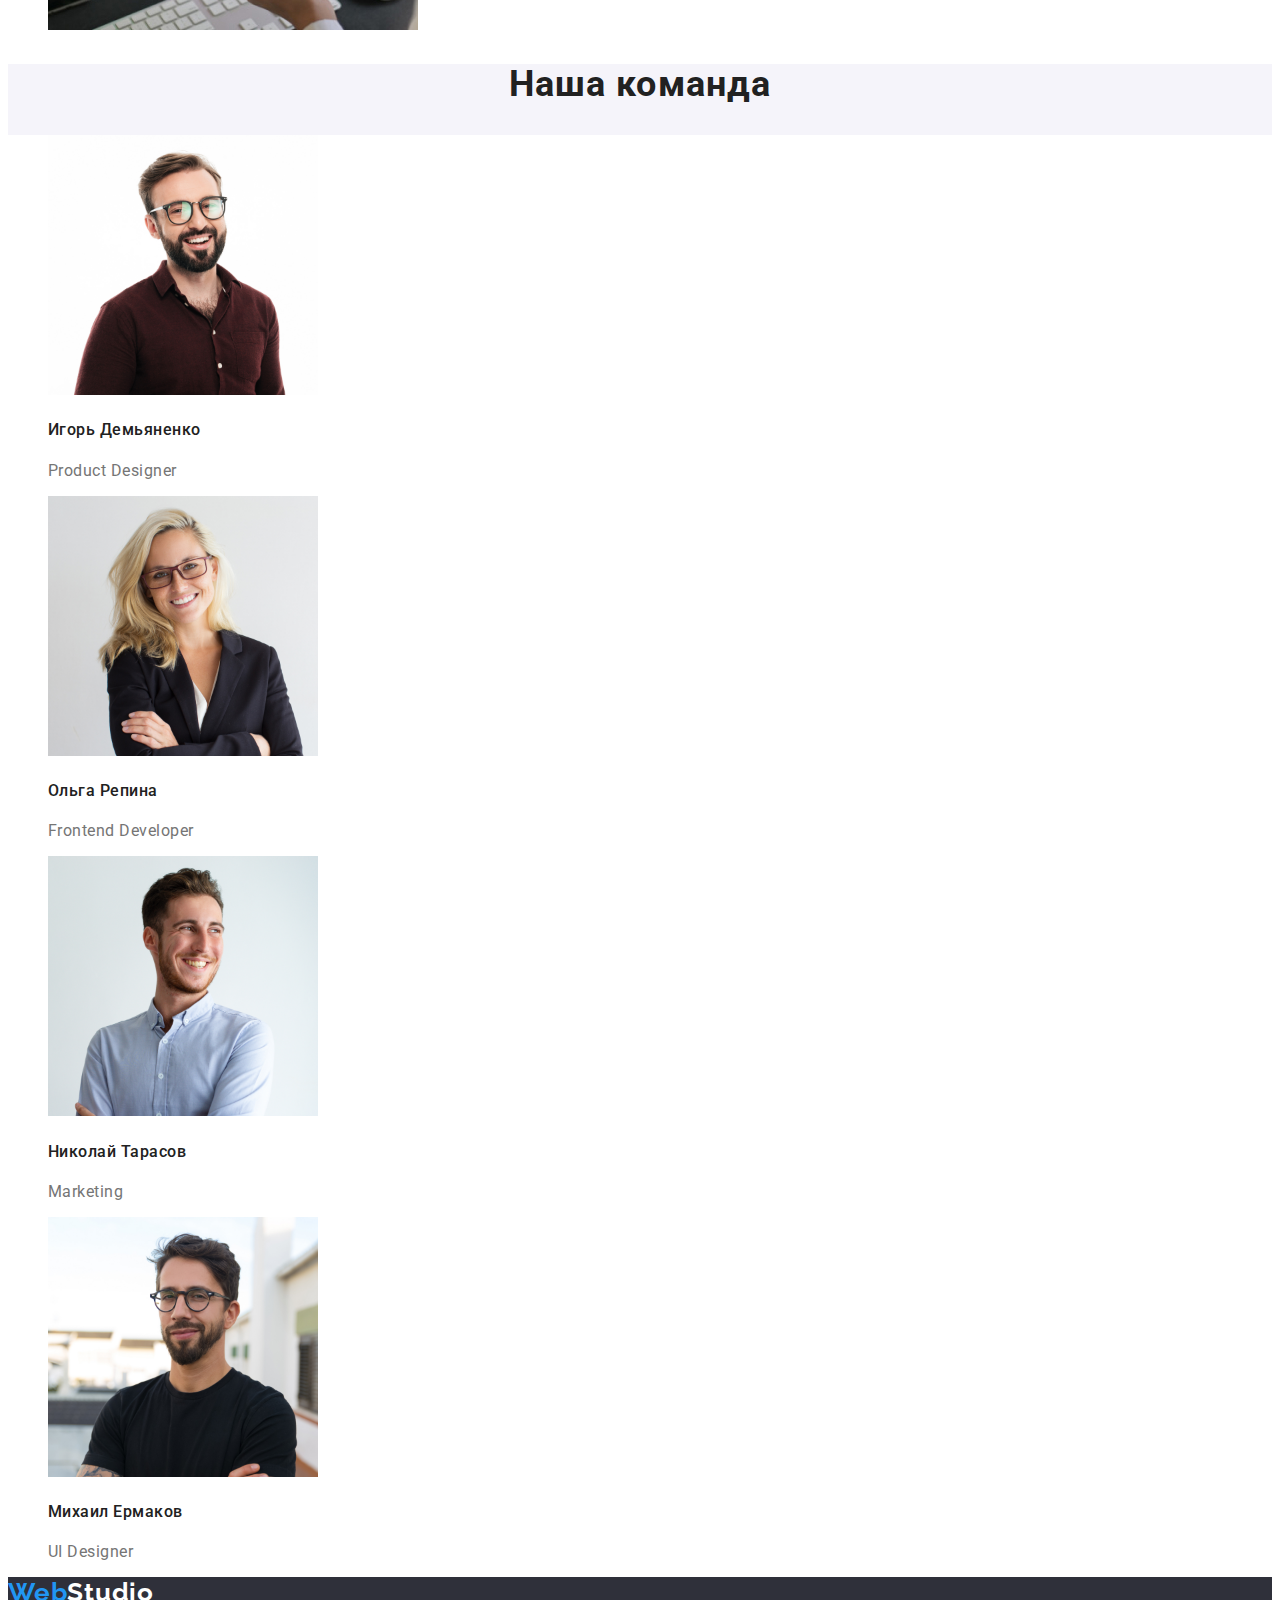
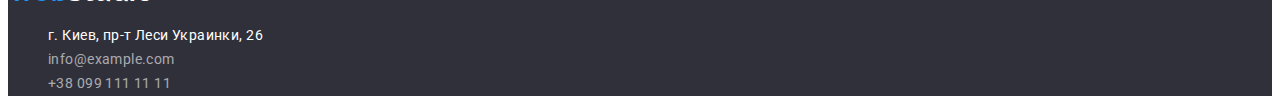
==== commit 1bed7312: "Change index.html , portfolio.html, styles.css" ====
--- a/index.html
+++ b/index.html
@@ -103,12 +103,14 @@
         </section>
     </main>
 
-    <footer class="page-footer">        
+    <footer class="page-footer">
         <a class="logo" href="./index.html">Web<span class="logo-colored-reversed">Studio</span></a>
         <address>
-            <a class="location-link" href="https://goo.gl/maps/uHgCKQNqZT3MQZoy7">г. Киев, пр-т Леси Украинки, 26<br></a>
-            <a class="mail-link" href="mailto:info@example.com">info@example.com</a>
-            <a class="tel-link" href="tel:+380991111111">+38 099 111 11 11</a>
+            <ul class="footer-list">
+                <li><a class="location-link" href="https://goo.gl/maps/uHgCKQNqZT3MQZoy7">г. Киев, пр-т Леси Украинки, 26</a></li>
+                <li><a class="mail-link" href="mailto:info@example.com">info@example.com</a></li>
+                <li><a class="tel-link" href="tel:+380991111111">+38 099 111 11 11</a></li>
+            </ul>
         </address>
     </footer>
 </body>
--- a/css/styles.css
+++ b/css/styles.css
@@ -98,6 +98,10 @@
   text-transform: uppercase;
   color: var(--secondary-background-color);
 }
+.footer-list {
+  text-decoration: none;
+  list-style: none;
+}
 .btn-item {
   background: var(--accent-color);
   /* box-shadow: 0px 4px 4px rgba(0, 0, 0, 0.15);
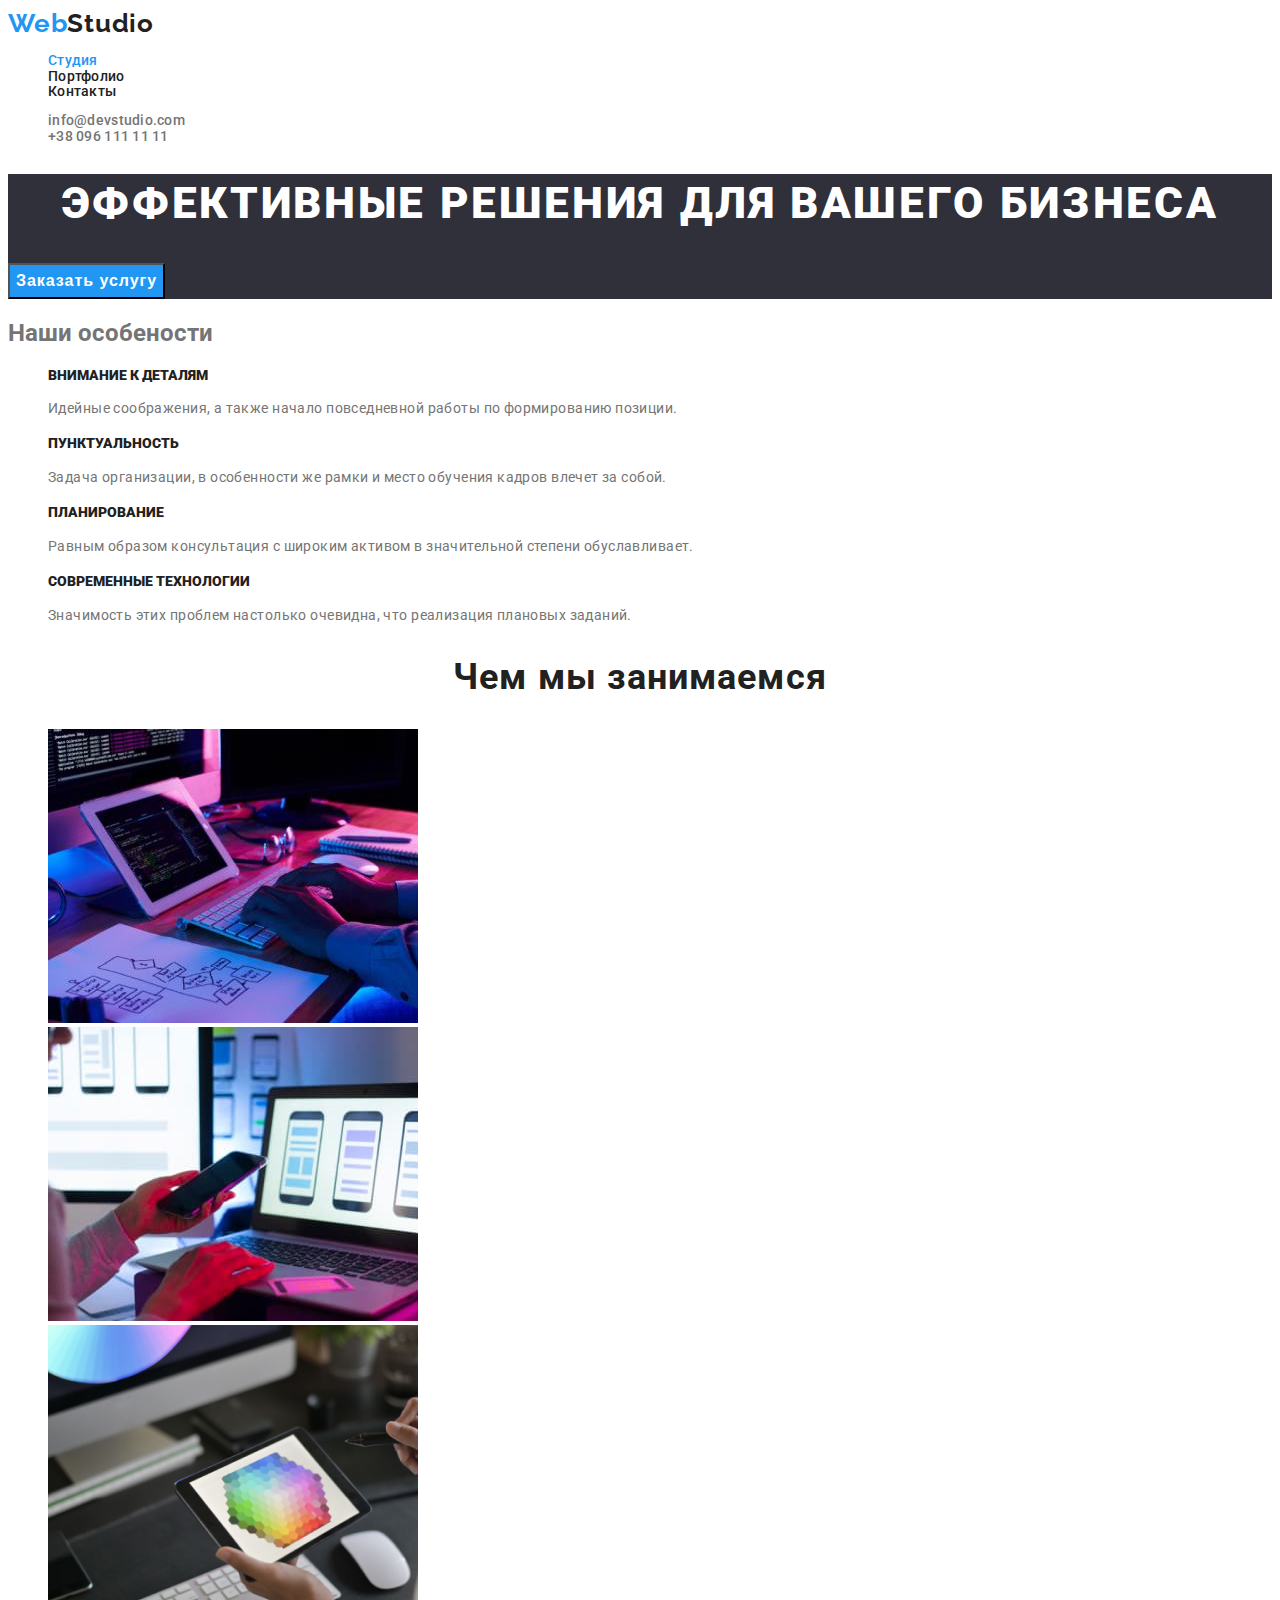
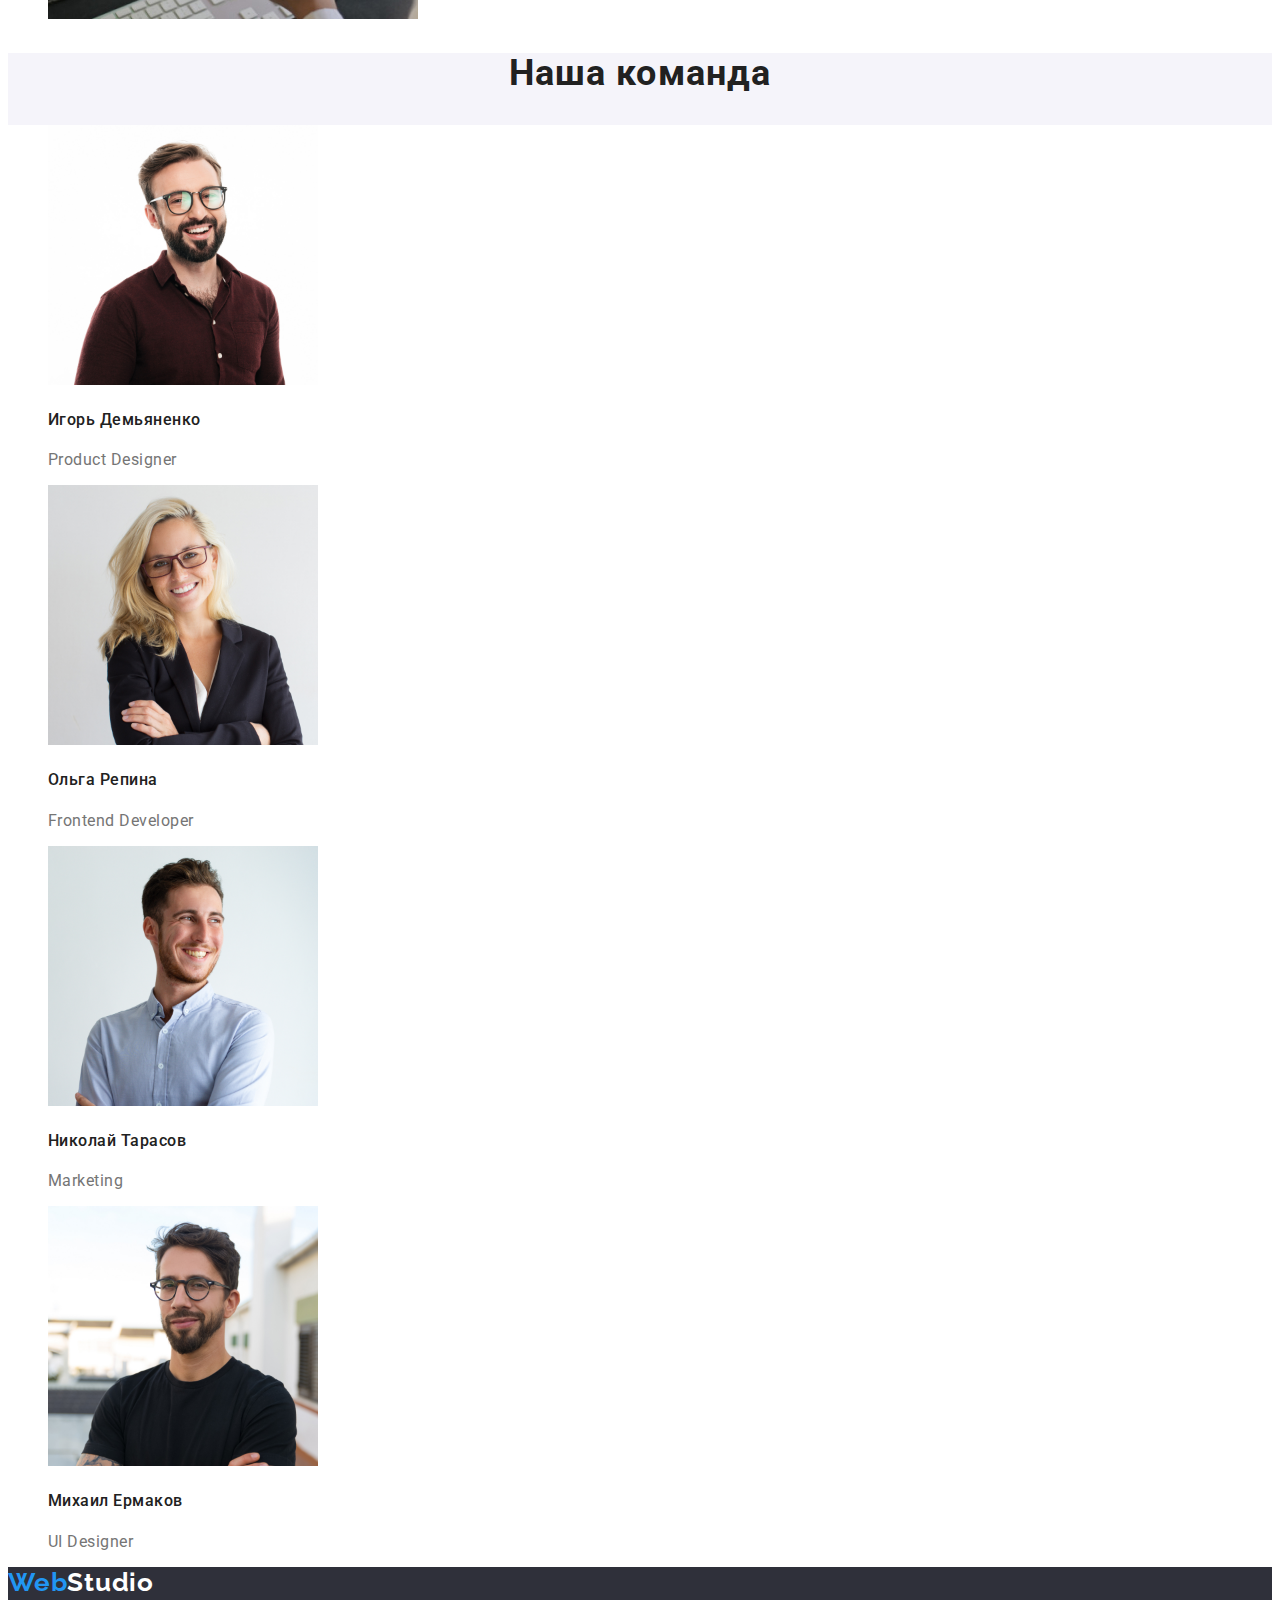
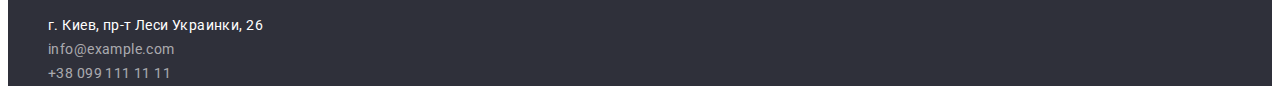
==== commit 6d0cdd88: "Homework#3." ====
--- a/index.html
+++ b/index.html
@@ -81,7 +81,7 @@
             <ul class="items">
                 <li class="our-team-list">
                     <img src="./images/foto1.jpg" alt="Фото-Игоря-Демьяненко" width="270">
-                    <h4 class="user-name" c>Игорь Демьяненко</h4>
+                    <h4 class="user-name">Игорь Демьяненко</h4>
                     <p class="career-block"> Product Designer</p>
                 </li>
                 <li class="our-team-list">
--- a/css/styles.css
+++ b/css/styles.css
@@ -3,7 +3,6 @@
   --title-text-color: #212121;
   --accent-color: #2196f3;
   --background-color: #ffffff;
-  --secondary-background-color: #ffffff;
   --herobackground-color: #2f303a;
   --tel-mail-color: rgba(255, 255, 255, 0.6);
   --font-size14px: 14px;
@@ -23,11 +22,11 @@
 .items {
   text-decoration: none;
   list-style: none;
-  background-color: var(--secondary-background-color);
+  background-color: var(--background-color);
 }
 /* Header */
 .page-header {
-  background-color: var(--secondary-background-color);
+  background-color: var(--background-color);
 }
 /* Logo Company */
 .logo {
@@ -45,13 +44,13 @@
   color: var(--title-text-color);
 }
 .logo-colored-reversed {
-  color: var(--secondary-background-color);
+  color: var(--background-color);
 }
 /* Site nav */
 .site-nav {
   list-style: none;
   font-style: var(--font-style);
-  font-weight: var(--font-weight500)
+  font-weight: var(--font-weight500);
   font-size: var(--font-size14px);
   line-height: 1.1;
   letter-spacing: 0.02em;
@@ -96,7 +95,7 @@
   text-align: center;
   letter-spacing: 0.06em;
   text-transform: uppercase;
-  color: var(--secondary-background-color);
+  color: var(--background-color);
 }
 .footer-list {
   text-decoration: none;
@@ -118,7 +117,7 @@
   align-items: center;
   text-align: center;
   letter-spacing: 0.06em;
-  color: var(--secondary-background-color);
+  color: var(--background-color);
 }
 
 /* Our Feature section */
@@ -179,7 +178,7 @@
   color: var(--primery-text-color);
 }
 .container {
-  background: var(--secondary-background-color);
+  background: var(--background-color);
   box-shadow: 0px 1px 3px rgba(0, 0, 0, 0.12), 0px 1px 1px rgba(0, 0, 0, 0.14),
     0px 2px 1px rgba(0, 0, 0, 0.2);
   border-radius: 0px 0px 4px 4px;
@@ -198,7 +197,7 @@
   font-size: var(--font-size14px);
   line-height: 1.71;
   letter-spacing: 0.03em;
-  color: var(--secondary-background-color);
+  color: var(--background-color);
 }
 
 .mail-link {
@@ -233,7 +232,7 @@
   color: var(--title-text-color);
 }
 .portfolio-btn-list {
-  background: var(--secondary-background-color);
+  background: var(--background-color);
   border-radius: 4px;
   text-decoration: none;
   list-style: none;
@@ -256,7 +255,7 @@
   font-size: var(--font-size16px);
   line-height: 1.62;
   letter-spacing: 0.03em;
-  color: var(--secondary-background-color);
+  color: var(--background-color);
 }
 /* Our Portfolio section */
 .portfolio-list {
